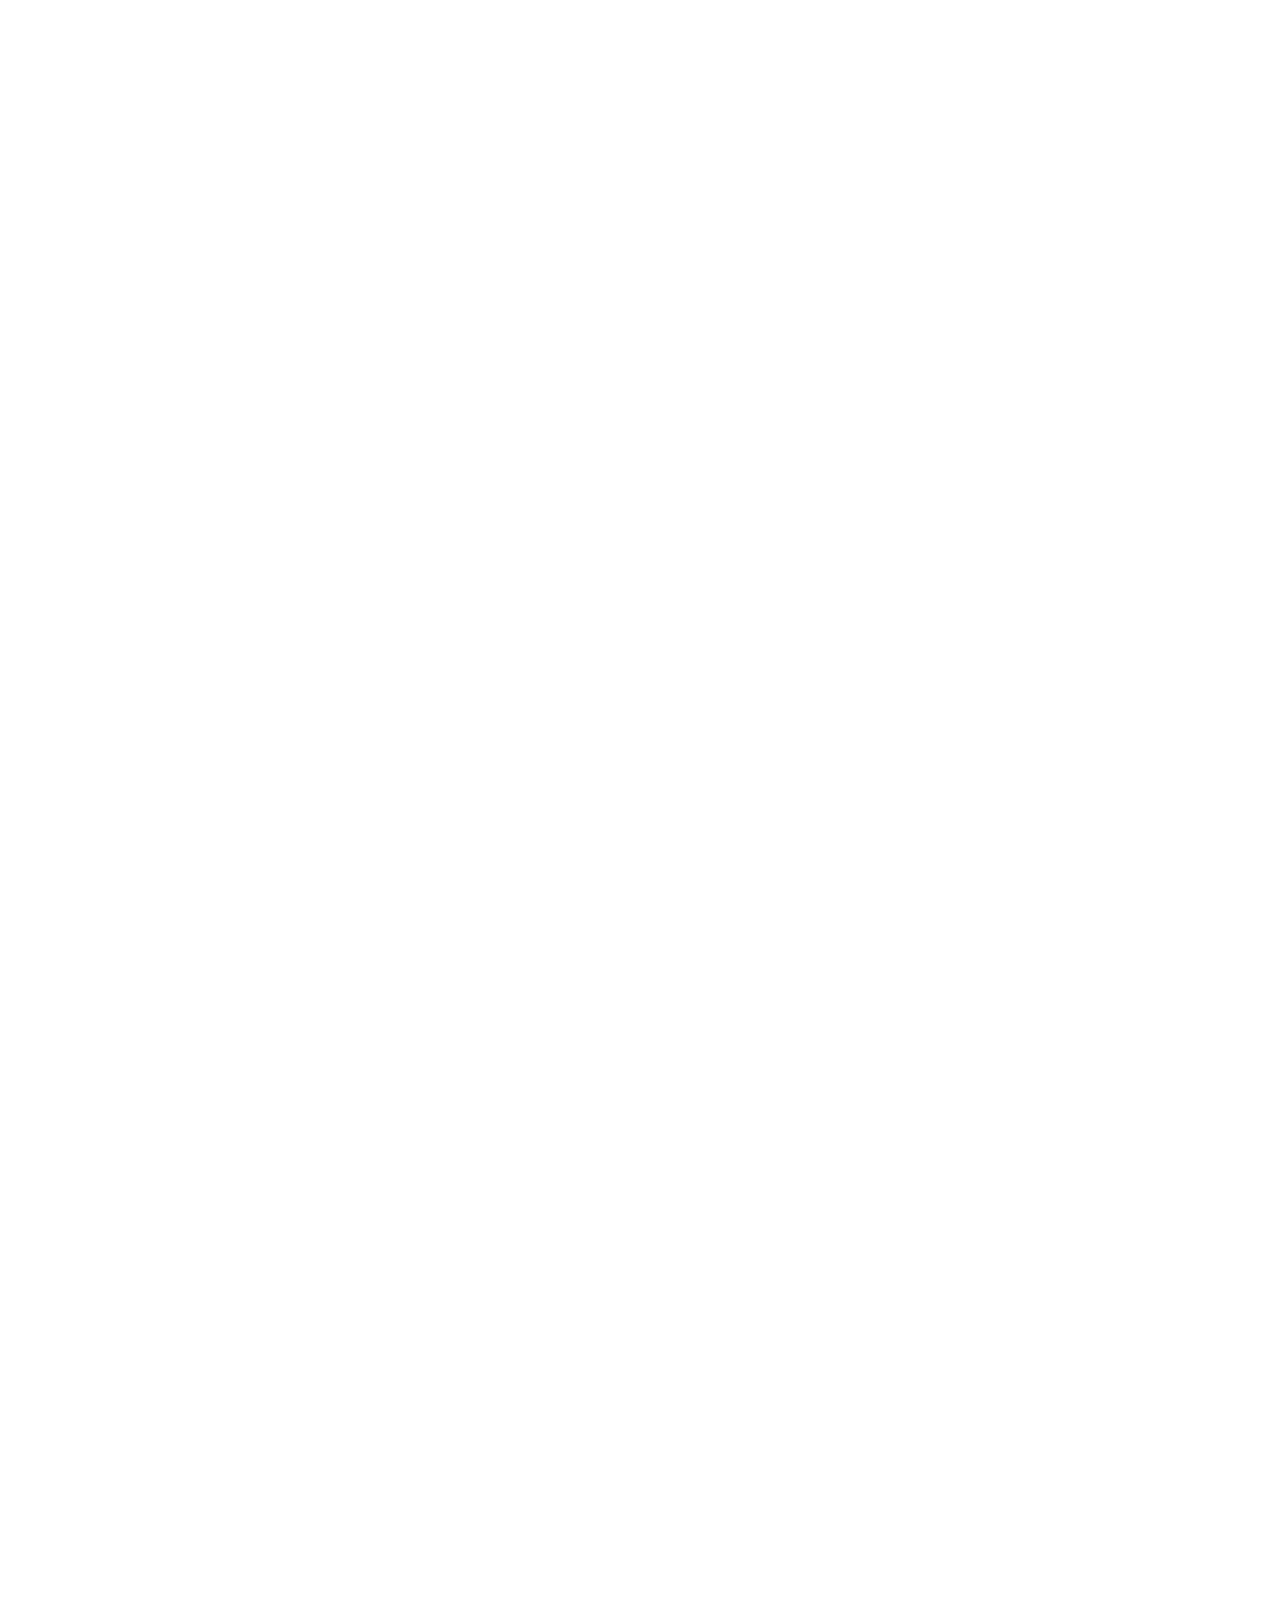
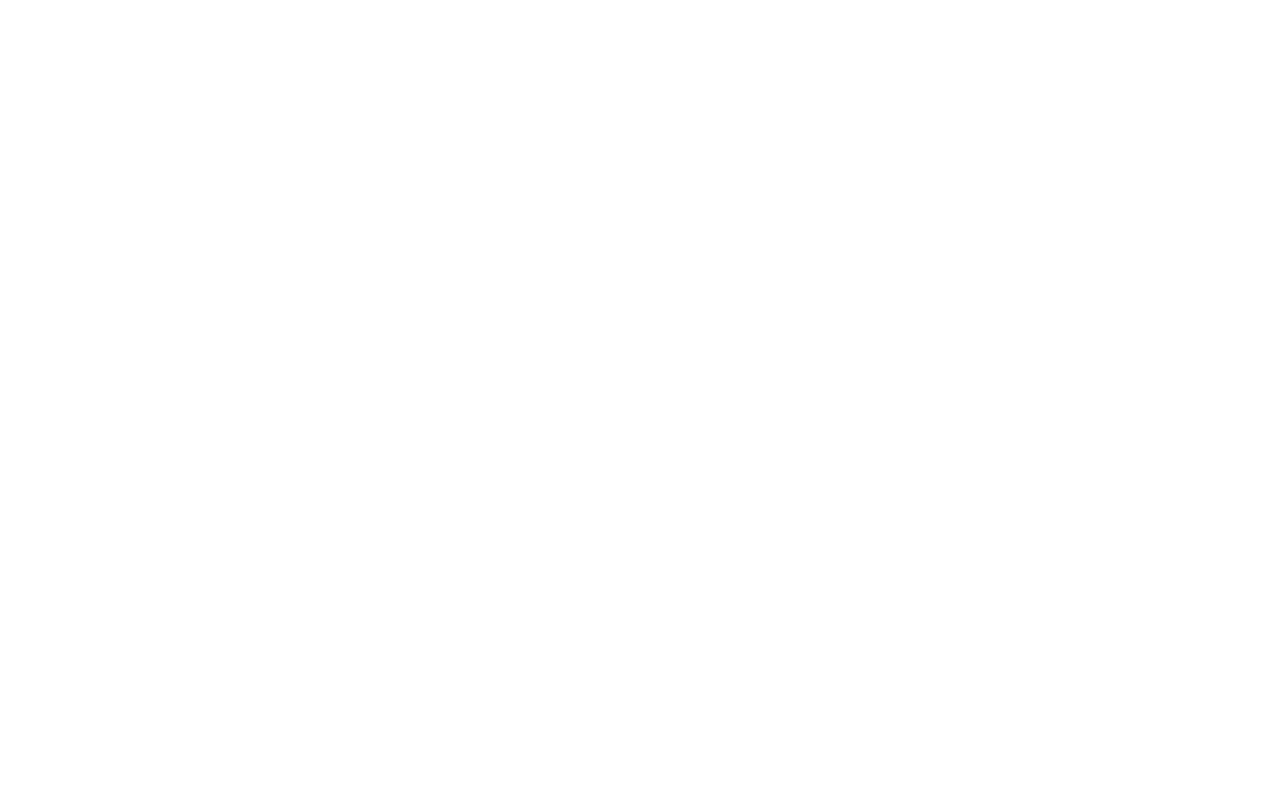
==== index.html @ bee565f4 "Add files via upload" ====
<!DOCTYPE html>
<html>
<head>
	<title>Подготовка к огэ/Конспекты</title>
	<!-- META TAGS -->
	<meta charset="utf-8">
	<meta name="viewport" content="width=device-width, initial-scale=1.0">
	<link rel="shortcut icon" type="image/x-icon" href="assets/img/favicon.ico">
	<meta name="author" content="Amine Akhouad">
	<meta name="description" content="AKAD is a creative and modern template for digital agencies">

	<!-- STYLES -->
	<link rel="stylesheet" href="assets/css/bootstrap.min.css">
	<link rel="stylesheet" href="assets/css/ionicons.min.css">
	<link rel="stylesheet" href="assets/css/flexslider.css">
	<link rel="stylesheet" href="assets/css/animsition.min.css">
	<link rel="stylesheet" href="assets/css/animate.css">
	<link rel="stylesheet" href="assets/css/style.css">
</head>
<body class="animsition">
	<!-- HEADER  -->
	<header class="main-header">
		<div class="container">
			<div class="logo">
				<a href="https://vk.com/grusnaa"><img src="assets/img/logo.png" alt="logo"></a>
			</div>

			<div class="menu">
				<!-- desktop navbar -->
				<nav class="desktop-nav">
					<ul class="first-level">
						<li><a href="index.html" class="animsition-link">о сайте</a></li>
						<li><a href="about.html" class="animsition-link">Обществознание</a></li>
						<li><a href="services.html" class="animsition-link">Математика</a></li>
						<li><a href="portfolio-1.html" class="animsition-link">русский язык</a></li>
						<li><a href="blog-1.html" class="animsition-link">Физика</a></li>
						<li><a href="contact.html" class="animsition-link">Информатика</a></li>
					</ul>
				</nav>
				<!-- mobile navbar -->
				<nav class="mobile-nav"></nav>
				<div class="menu-icon">
					<div class="line"></div>
					<div class="line"></div>
					<div class="line"></div>
				</div>
			</div>
		</div>
	</header>

	<!-- HERO SECTION  -->
	<div class="site-hero">
		<ul class="slides">
			<li>
				
				<div class="big-title uppercase montserrat-text">о сайте</div>
				<p>На данном сайте вы спокойно можете зайти и посмотреть конспексты за 8 и 9 класс. Благодаря этому вы сможете спокойно подготовиться к грядущим экзаменам и не только. Bесь материал будет постепенно собираться и опубликовываться на сайте <3 GLHF</p>
			</li>
			<li>
				<div class="big-title uppercase montserrat-text">инструкция</div>
				<p>1.) Выбрать предмет из списка в меню, в верхнем правом углу.
					2.) Нажатием на наименование предмета, вы открываете страницу на которой будет список конспектов по каждой теме.
					3.) Вы выбираете нужную тему и изучаете материал) </p>
			</li>
		</ul>
	</div>

	<!-- HISTORY OF AGENCY -->
	<div class="container">
		<div class="agency">
			<div class="col-md-5 col-sm-12">
				<div class="row">
					<img src="assets/img/agency.jpg" alt="image">
				</div>
			</div>
			<div class="col-md-offset-1 col-md-6 col-sm-12">
				<div class="row">
					<div class="section-title">
						<span>пока не придумал)</span>
					</div>
					<p>
						FFFFFFFFFFFFFFFFFFFFFFFFFFFFFFFFFFFFFFFFFFFFFFFFFFFFFFFFFFFFFF
						FFFFFFFFFFFFFFFFFFFFFFFFFFFFFFFFF
						FFFFFFFFFFFFFFFFFFFFFFFFFFFFFFFFFFFFFFFFFFFFFFFFFFFFFF
					</p>
					
				</div>
			</div>
		</div>
	</div>


	
	<!-- PORTFOLIO -->
	<section class="portfolio">
		<div class="container">
			<div class="row">
				<div class="section-title">
					<span>примеры конспектов</span>
					<p>Здесь ты можешь посмотреть примеры выполнения конспектов, если вам кончено будет интересно)</p>
				</div>
			</div>
				

			<!-- categories  -->
			<div class="col-md-3">
				<div class="row categories-grid wow fadeInLeft">
					<span class="montserrat-text uppercase">список предметов</span>

					<nav class="categories">
						<ul class="portfolio_filter">
							<li><a href="" class="active" data-filter="*">все</a></li>
							<li><a href="" data-filter=".photography">Обществознание</a></li>
							<li><a href="" data-filter=".web">Математика</a></li>
							<li><a href="" data-filter=".logo">русский язык</a></li>
							<li><a href="" data-filter=".graphics">Физика</a></li>
							<li><a href="" data-filter=".ads">Информатика</a></li>
						</ul>
					</nav>
				</div>
			</div>

			<!-- all works -->
			<div class="col-md-9">
				<div class="row portfolio_container">
					<!-- single work -->
					<div class="col-md-4 photography">
						<a href="single-project.html" class="portfolio_item work-grid wow fadeInUp">
							<img src="assets/img/work-1.jpg" alt="image">
							<div class="portfolio_item_hover">
								<div class="item_info">
									<span>Brave man</span>
									<em>photography</em>
								</div>
							</div>
						</a>
					</div>
					<!-- end single work -->

					<!-- single work -->
					<div class="col-md-4 fashion logo">
						<a href="single-project.html" class="portfolio_item work-grid wow fadeInUp" data-wow-delay=".2s">
							<img src="assets/img/work-2.jpg" alt="image">
							<div class="portfolio_item_hover">
								<div class="item_info">
									<span>super man</span>
									<em>photography</em>
								</div>
							</div>
						</a>
					</div>
					<!-- end single work -->

					<!-- single work -->
					<div class="col-md-4 ads graphics">
						<a href="single-project.html" class="portfolio_item work-grid wow fadeInUp" data-wow-delay=".3s">
							<img src="assets/img/work-3.jpg" alt="image">
							<div class="portfolio_item_hover">
								<div class="item_info">
									<span>bat man</span>
									<em>photography</em>
								</div>
							</div>
						</a>
					</div>
					<!-- end single work -->

					<!-- single work -->
					<div class="col-md-4 fashion ads">
						<a href="single-project.html" class="portfolio_item work-grid wow fadeInUp" data-wow-delay=".4s">
							<img src="assets/img/work-1.jpg" alt="image">
							<div class="portfolio_item_hover">
								<div class="item_info">
									<span>spider man</span>
									<em>photography</em>
								</div>
							</div>
						</a>
					</div>
					<!-- end single work -->

					<!-- single work -->
					<div class="col-md-4 graphics ads">
						<a href="single-project.html" class="portfolio_item work-grid wow fadeInUp" data-wow-delay=".5s">
							<img src="assets/img/work-3.jpg" alt="image">
							<div class="portfolio_item_hover">
								<div class="item_info">
									<span>iron man</span>
									<em>photography</em>
								</div>
							</div>
						</a>
					</div>
					<!-- end single work -->

					<!-- single work -->
					<div class="col-md-4 logo web photography">
						<a href="single-project.html" class="portfolio_item work-grid wow fadeInUp" data-wow-delay=".6s">
							<img src="assets/img/work-2.jpg" alt="image">
							<div class="portfolio_item_hover">
								<div class="item_info">
									<span>iron man</span>
									<em>photography</em>
								</div>
							</div>
						</a>
					</div>
					<!-- end single work -->

					<!-- single work -->
					<div class="col-md-4 ads graphics">
						<a href="single-project.html" class="portfolio_item work-grid wow fadeInUp" data-wow-delay=".7s">
							<img src="assets/img/work-2.jpg" alt="image">
							<div class="portfolio_item_hover">
								<div class="item_info">
									<span>iron man</span>
									<em>photography</em>
								</div>
							</div>
						</a>
					</div>
					<!-- end single work -->

					<!-- single work -->
					<div class="col-md-4 web fashion photography">
						<a href="single-project.html" class="portfolio_item work-grid wow fadeInUp" data-wow-delay=".8s">
							<img src="assets/img/work-3.jpg" alt="image">
							<div class="portfolio_item_hover">
								<div class="item_info">
									<span>iron man</span>
									<em>photography</em>
								</div>
							</div>
						</a>
					</div>
					<!-- end single work -->

					<!-- single work -->
					<div class="col-md-4 fashion logo">
						<a href="single-project.html" class="portfolio_item work-grid wow fadeInUp" data-wow-delay=".9s">
							<img src="assets/img/work-1.jpg" alt="image">
							<div class="portfolio_item_hover">
								<div class="item_info">
									<span>iron man</span>
									<em>photography</em>
								</div>
							</div>
						</a>
					</div>
					<!-- end single work -->
				</div>
				<!-- end row -->
			</div>
			<!-- all works end -->
		</div>
		<!-- end container -->
	</section>
	<!-- portfolio -->



	<!-- FOOTER -->
	<footer class="main-footer wow fadeInUp">
		<div class="container">
			<div class="col-md-8 col-sm-12">
				<div class="row">
					<nav class="footer-nav">
						<ul>
							<li><a href="index.html" class="animsition-link link">о сайте </a></li>
							<li><a href="about.html" class="animsition-link link">Обществознание</a></li>
							<li><a href="services.html" class="animsition-link link">Математика</a></li>
							<li><a href="portfolio-1.html" class="animsition-link link">Русский</a></li>
							<li><a href="blog-1.html" class="animsition-link link">Физика</a></li>
							<li><a href="contact.html" class="animsition-link link">Информатика</a></li>
						</ul>
					</nav>
				</div>
			</div>

			<div class="col-md-4 col-sm-12" style="text-align:right">
				<div class="row">
					<div class="uppercase gray-text">
						created by corpach &copy;2022. 
					</div>
					
				</div>
			</div>
		</div>
	</footer>

	<!-- SCRIPTS -->
	<script type="text/javascript" src="assets/js/jquery-2.1.4.min.js"></script>
	<script type="text/javascript" src="assets/js/isotope.pkgd.min.js"></script>
	<script type="text/javascript" src="assets/js/jquery.flexslider.js"></script>
	<script type="text/javascript" src="assets/js/smoothScroll.js"></script>
	<script type="text/javascript" src="assets/js/jquery.animsition.min.js"></script>
	<script type="text/javascript" src="assets/js/wow.min.js"></script>
	<script type="text/javascript" src="assets/js/main.js"></script>

	<script type="text/javascript" charset="utf-8">
		$(window).load(function() {
			new WOW().init();

			// initialise flexslider
			$('.site-hero').flexslider({
				animation: "fade",
				directionNav: false,
				controlNav: false, 
				keyboardNav: true,
				slideToStart: 0,
				animationLoop: true,
				pauseOnHover: false,
				slideshowSpeed: 4000, 
			});


			// initialize isotope
			var $container = $('.portfolio_container');
			$container.isotope({
				filter: '*',
			});
		 
			$('.portfolio_filter a').click(function(){
				$('.portfolio_filter .active').removeClass('active');
				$(this).addClass('active');
		 
				var selector = $(this).attr('data-filter');
				$container.isotope({
					filter: selector,
					animationOptions: {
						duration: 500,
						animationEngine : "jquery"
					}
				});
				return false;
			}); 
		});
	</script>
</body>
</html>
---- assets/css/style.css ----
/*

@Author: Akhouad-me
@URL: http://www.akhouad.me
 
This file contains the styling for the actual theme, this
is the file you need to edit to change the look of the
theme.


// Table of contents //

		Body
	0.  General
	1.  Header & footer
	2.  Site heroes
	3.  Services
	4.  Portfolio
	5.  Inputs & textareas styles
	6.  Benefits styles
	7.  Pricing plans styles
	8.  Team styles
	9.  Testimonials styles
	10. clients styles
	11. Blog styles
	
*/
@import url(https://fonts.googleapis.com/css?family=Montserrat:400,700); /* Montserrat font */
@import url(https://fonts.googleapis.com/css?family=Open+Sans:400,300,600,700,800); /* Open sans font */

/* ##### GENERAL  ##### */
*{
	outline:0;padding: 0;margin:0;
	-webkit-box-sizing:border-box;
	        box-sizing:border-box;
}
body{
	background: #fff;
	color:#60606e;
	font-family: "Open sans", sans-serif;
	font-size: 14px;
	-webkit-font-smoothing: antialiased;
    -moz-osx-font-smoothing: grayscale;
    overflow-x: hidden;
}

/* ##### 00 : GENERAL  ##### */
section{
	margin-top: 150px;
}
.green-section{
	background-color:#7beec7;
}
.white-section{
	background-color:#fff;
}
.light-gray-section{
	background-color: #efeff0;
}
img{width:100%;}

/*blockquote*/
blockquote.bq{
	padding: 30px;
	border-left: solid 10px #7beec7;
	font-style: italic;
	font-size: 14px;
	line-height: 30px;
	color:#999999;
	background-color: #efeff0;
}

/*links*/
a{
	color:#60606e;
	-webkit-transition:all .2s ease-in-out;
			transition:all .2s ease-in-out;
}
a.link{
	position: relative;
}
a.link:after{
	content: "";
	position: absolute;
	bottom: -10px;
	left: 0;
	width: 0;
	height: 1px;
	background-color: #7beec7;
	-webkit-transition:all .2s ease-in-out;
			transition:all .2s ease-in-out;
}
a:hover, a:focus{
	color:#60606e;
	text-decoration: none;
}
a:hover:after{
	width: 50%;
}
/*texts*/
.montserrat-text{font-family: "Montserrat", sans-serif; font-weight: 700}
.open-sans-text{font-family: "Open sans", sans-serif}
.white-text{color:white;}
.green-text{color:#7beec7;}
.gray-text{color:#999999;}

.uppercase{text-transform: uppercase;}
.italic{font-style: italic;}
p{
	font-family: "Open sans", sans-serif;
	color:#999999;
	line-height: 30px;
}
ul.social-icons li a:hover{
	color:#7beec7;
}
/*section's title*/
.section-title{
	width: 50%;
	margin: 0 auto 100px;
	text-align: center;
}
.section-title span{
	position: relative;
	z-index: 1;
	font-family: "Montserrat", sans-serif;
	font-weight: 700;
	font-size: 30px;
	text-transform: uppercase;
	color:#60606e;
	position: relative;
	display: inline-block;
	margin-bottom: 20px;
}
.section-title span:after{
	content: "";
	background-color: #7beec7;
	position: absolute;
	top:20px;
	left:0;
	z-index: -1;
	width: 60px;
	height: 20px;
}
.section-title p{
	line-height: 24px;
	color:#60606e;
}
@media (max-width: 991px) {
	.section-title{
		margin : 0 auto 50px;
	}
	.section-title span:after{
		left:50%;
		-webkit-transform:translateX(-50%);
		    -ms-transform:translateX(-50%);
		        transform:translateX(-50%);
	}
}


/*lists*/
/*list 1*/
ul.list li{
	list-style: none;
	position: relative;
	padding-left: 20px;
	margin-bottom: 10px;
}
ul.list li:last-child{margin-bottom: 0}
ul.list li:before{
	font-family: "Ionicons";
	content: '\f374';
	position: absolute;
	left: 0;
	color:#7beec7;
}
/*list 2*/
ul.list_2 li{
	list-style: none;
	float: left;
	width: 100%;
}
ul.list_2 li a{
	display: inline-block;
	padding: 20px;
	border-bottom: solid 1px #bfbfbf;
	width: 100%;
	-webkit-transition:all .2s ease-in-out;
	transition:all .2s ease-in-out;
}
ul.list_2 li:first-child a{border-top:solid 1px #bfbfbf;}
ul.list_2 li a > span{
	float: right;
}
ul.list_2 li a:hover{border-bottom: solid 1px #7beec7;}
/*list 3 (tags)*/
ul.tags{
	float: left;
}
ul.tags li{
	list-style: none;
	margin-right: 5px;
	margin-bottom: 5px;
	float: left;
}
ul.tags li a{
	display: inline-block;
	height: 30px;
	line-height: 30px;
	color:#999999;
	background-color: #e5e5e5;
	padding: 0 15px;
	font-family: "Montserrat", sans-serif;
	font-size: 12px;
	font-weight: 700;
	text-transform: uppercase;
}
ul.tags li a:hover{
	background-color: #f2f2f2;
	color:#60606e;
}

/*social icons*/
ul.social-icons li{
	list-style: none;
	float: left;
	margin: 0 10px;
}
ul.social-icons li:first-child{margin:0 10px 0 0;}
ul.social-icons li:last-child{margin:0 0 0 10px;}
ul.social-icons li a{
	color:#999999;
	font-size: 18px;
}

/*buttons*/
.btn{
	height: 50px;
	line-height: 50px;
	min-width: 150px;
	text-align: center;
	font-family: "Montserrat", sans-serif;
	font-weight: 700;
	text-transform: uppercase;
	border-radius:0;
	padding: 0;
	-webkit-transition:all .2s ease-in-out;
	transition:all .2s ease-in-out;
}
.btn:hover{
	-webkit-transform:scale(1.01);
	    -ms-transform:scale(1.01);
	        transform:scale(1.01);
	-webkit-box-shadow: 0 0 10px rgba(0,0,0,.2);
	        box-shadow: 0 0 10px rgba(0,0,0,.2);
}
.btn.green{
	background-color: #7beec7;
	color:#fff;
}
.btn.white{
	background-color: #fff;
	color:#7beec7;
}
@media (max-width: 991px) {
	.btn{
		margin: 20px 0;
	}
}


/*tab menu*/
.tab{
	overflow: hidden;
	float: left;
}
.tab nav{
	width: 100%;
	display: inline-block;
	float: left;
	border-bottom: solid 2px #e6e6e6;
	margin-bottom: 30px;
	position: relative;
}
.tab nav .bottom-line{
	height: 2px;
	background-color: #7beec7;
	position: absolute;
	bottom: -2px;
	left: 0;
	-webkit-transition:all .2s ease-in-out;
			transition:all .2s ease-in-out;
}
.tab nav a{
	font-family: "Montserrat", sans-serif;
	font-size: 12px;
	font-weight: 700;
	text-transform: uppercase;
	padding: 0 10px 20px;
	color:#999999;
	display: inline-block;
	-webkit-transition:all .2s ease-in-out;
			transition:all .2s ease-in-out;
	position: relative;
}
.tab nav a.current{color:#60606e;}
.tab .tab_single{display: none;}
.tab .tab_single.shown{display: block;}

/* ##### 01 : HEADER & FOOTER  ##### */
/*header*/
header.main-header{
	height: 100px;
	width: 100%;
	position: absolute;
	top:0;
	left: 0;
	z-index: 9;
}
/*logo*/
header.main-header .logo{
	float: left;
	height: 100px;
	line-height: 100px;
}

.menu{float: right;}

/*desktop nav*/
nav.desktop-nav{float: left;}
nav.desktop-nav li{list-style: none;}
nav.desktop-nav ul.first-level > li{
	float: left;
	margin-right: 20px;
	position: relative;
}
nav.desktop-nav ul.first-level > li:last-child{margin-right: 0}
nav.desktop-nav ul.first-level > li > a{
	display: inline-block;
	line-height: 100px;
	position: relative;
	-webkit-transition:none;
	transition : none;
}
nav.desktop-nav ul.first-level > li > a:after{
	content: "";
	position: absolute;
	top: 50px;
	left: 0;
	width: 50%;
	height: 1px;
	background-color: #60606e;
	opacity: 0;
	-webkit-transition:all .2s ease-in-out;
			transition:all .2s ease-in-out;
}
nav.desktop-nav ul.first-level > li:hover > a:after{
	top:35px;
	opacity: 1;
}
nav.desktop-nav ul.first-level > li a{
	text-transform: uppercase;
	font-family: "Montserrat", sans-serif;
	font-size: 12px;
	font-weight: 700;
}


nav.desktop-nav ul.first-level > li > ul.second-level{
	display: none;
	z-index: 999;
	position: absolute;
	top: 70px;
	left: 0;
	min-width: 200px;
	background-color: #60606e;
}
nav.desktop-nav ul.first-level > li:last-child > ul.second-level{
	left: auto;
	right: 0;
}
nav.desktop-nav ul.first-level > li > ul.second-level > li > a{
	display: inline-block;
	width: 100%;
	height: 40px;
	line-height: 40px;
	padding: 0 20px;
	color:#fff;
}
nav.desktop-nav ul.first-level > li > ul.second-level > li:nth-child(even) > a{
	background-color: #585866;
}
nav.desktop-nav ul.first-level > li > ul.second-level > li > a:hover{
	background-color: #404051;
}
@media (max-width: 991px) {
	.menu nav.desktop-nav{display: none;}
}

/*mobile nav*/
nav.mobile-nav{
	display: inline-block;
	min-width: 300px;
	background-color: #60606e;
	position: absolute;
	right: 0;
	top:100px;
	display: none;
}
nav.mobile-nav > ul.first-level li{
	list-style: none;
}
nav.mobile-nav > ul.first-level > li a {
	display: inline-block;
	text-decoration: none;
	width: 100%;
	height: 40px;
	line-height: 40px;
	text-align: center;
	color:white;
	font-family: "Montserrat", sans-serif;
	font-weight: 700;
	text-transform: uppercase;
	font-size: 12px;
}
nav.mobile-nav > ul.first-level > li a:hover{
	background-color: #404051;
}
nav.mobile-nav > ul.first-level > li > ul.second-level{
	display: none;
	background-color: #50505f;
}

/*menu icon*/
header.main-header .menu-icon{
	float:left;
	cursor: pointer;
	margin-top: 41.5px; /* (100 - 17) / 2 (17px is the icon's height) */
	display:none;
}
header.main-header .menu-icon .line{
	height: 1px;
	width: 30px;
	background-color: #60606e;
	-webkit-transition:all .2s ease-in-out;
			transition:all .2s ease-in-out;
}
header.main-header .menu-icon .line:nth-child(2){
	margin: 7px 0;
	width: 15px;
}
header.main-header .menu-icon .line:last-child{width: 20px;}
@media (max-width: 991px) {
	header.main-header .menu-icon{display: block;}
}



/*footer*/
footer.main-footer{
	padding: 50px 0;
}
footer.main-footer nav.footer-nav ul{
	padding: 0;
	margin: 0;
}
footer.main-footer nav.footer-nav ul li{
	list-style: none;
	float: left;
	margin: 0 20px;
	padding: 0;
}
footer.main-footer nav.footer-nav ul li:first-child{margin:0 20px 0 0;}
footer.main-footer nav.footer-nav ul li a{
	text-transform: uppercase;
	color:#9a9a9a;
}
@media (max-width: 991px) {
	footer.main-footer *{
		text-align: center;
	}
	footer.main-footer ul.social-icons{float: left;width: 100%;text-align: center;}
	footer.main-footer ul.social-icons li{margin:0;width: -webkit-calc(100% / 6);width: calc(100% / 6)}
	footer.main-footer nav.footer-nav ul li{
		text-align: center;
		width: 100%;
	}
	footer.main-footer nav.footer-nav ul li, footer.main-footer nav.footer-nav ul li:first-child{
		margin-left:0;
		margin-bottom: 20px;
	}
}

/* ##### 02 : SITE HEROS  ##### */
/*site hero 1 */
.site-hero{
	height: 850px;
	width: 100%;
	background: #fff url("../img/site-hero.jpg") no-repeat;
	background-size: cover;
	position: relative;
	overflow: hidden;
}
.site-hero ul.slides{
	height: 450px; /* 850 - 400 */
	width: 100%;
	position: absolute;
	top:100px;
}
.site-hero ul.slides li{
	opacity: 0;
	text-align: center;
	position: absolute;
	top:50%;
	left: 50%;
	-webkit-transform:translate(-50%, -50%);
	    -ms-transform:translate(-50%, -50%);
	        transform:translate(-50%, -50%);
}
.site-hero .small-title{
	color:#60606e;
	padding: 7px 12px;
	background-color: #7beec7;
	display: inline-block;
}
.site-hero .big-title{
	font-size: 48px;
	color:#60606e;
	padding: 10px 40px;
	border:solid 10px #60606e;
	display: inline-block;
	margin-bottom: 30px;
}
.site-hero p{
	width: 50%;
	margin: 0 auto;
	color:#60606e;
}

/*site hero 2 */
.site-hero_2{
	background: url("../img/site-hero2.jpg") no-repeat;
	background-size: cover;
	height: 500px;
	width: 100%;
	position: relative;
}
.site-hero_2 .page-title{
	position: absolute;
	top:50%;
	left: 50%;
	-webkit-transform:translate(-50%, -50%);
	    -ms-transform:translate(-50%, -50%);
	        transform:translate(-50%, -50%);
	text-align: center;
}
.site-hero_2 .page-title .big-title{font-size: 36px;}
.site-hero_2 .page-title .small-title{font-size: 14px;}


.agency{
	width: 100%;
	height: auto;
	float: left;
	margin-top: -300px;
}
.agency img{
	max-height: 400px;
}
.agency p{
	color:#60606e;
}
.agency .section-title{
	text-align:left;
	width:100%;
	margin: 0 auto 30px;
}
@media (max-width: 991px) {
	.site-hero ul.slides{height: 750px;}
	.agency{margin-top: 30px;}
	.agency img{margin-bottom: 30px;}
	.agency .section-title{margin: 0 auto;text-align: center;}
	.agency p{text-align: center;}
}


/* ##### 03 : SERVICES  ##### */
.services .services-left i.icon{
	display: block;
	font-size: 36px;
}
.services .services-left .service-title{
	font-size: 18px;
	margin-bottom: 20px;
	display: inline-block;
}
.services .services-left ul li{
	list-style: none;
	text-transform: uppercase;
	line-height: 30px;
	color:#999999;
}
@media (max-width: 991px) {
	.services .services-left{text-align: center;margin-bottom: 50px;}
}



/* ##### 04 : PORTFOLIO  ##### */
.portfolio .categories-grid span{
	font-size: 30px;
	margin-bottom: 50px;
	display: inline-block;
}
.portfolio .categories-grid .categories ul li{
	list-style: none;
	margin: 20px 0;
}
.portfolio .categories-grid .categories ul li a{
	display: inline-block;
	font-family: "Montserrat", sans-serif;
	font-weight: 700;
	text-transform: uppercase;
	color:#60606e;
	margin-left: 20px;
}
.portfolio .categories-grid .categories ul li a.active{
	margin-left: 0;
	background-color: #7beec7;
	padding: 0 10px;
	color:white;
}
@media (max-width: 991px) {
	.portfolio .categories-grid span{margin-bottom: 0;text-align:center;width:100%;}
	.portfolio .categories-grid .categories ul li{
		text-align: center;
	}
	.portfolio .categories-grid .categories ul li a{
		margin-left: 0;
	}
}
.portfolio_item{
	position: relative;
	overflow: hidden;
	margin-bottom: 30px;
	display: inline-block;
}
.portfolio_item .portfolio_item_hover{
	position: absolute;
	top:0;
	left: 0;
	height: 100%;
	width: 100%;
	background-color: rgba(255,255,255,.8);
	-webkit-transform:translateX(-100%);
	    -ms-transform:translateX(-100%);
	        transform:translateX(-100%);
	opacity: 0;
	-webkit-transition:all .2s ease-in-out;
			transition:all .2s ease-in-out;
}
.portfolio_item .portfolio_item_hover .item_info{
	text-align: center;
	position: absolute;
	top:50%;
	left: 50%;
	-webkit-transform:translate(-50%,-50%);
	    -ms-transform:translate(-50%,-50%);
	        transform:translate(-50%,-50%);
}
.portfolio_item .portfolio_item_hover .item_info span{
	display: inline-block;
	font-family: "Montserrat", sans-serif;
	font-weight: 700;
	text-transform: uppercase;
	color:#60606e;
	font-size: 18px;
	-webkit-transform:translateY(20px);
	    -ms-transform:translateY(20px);
	        transform:translateY(20px);
	-webkit-transition:all .5s ease-in-out .3s;
			transition:all .5s ease-in-out .3s;
	opacity: 0;
}
.portfolio_item .portfolio_item_hover .item_info em{
	font-style: normal;
	font-weight: 700;
	display: inline-block; 
	background-color: #7beec7;
	padding: 5px;
	color:white;
	margin-top: 5px;
	-webkit-transform:translateY(20px);
	    -ms-transform:translateY(20px);
	        transform:translateY(20px);
	-webkit-transition:all .5s ease-in-out .5s;
			transition:all .5s ease-in-out .5s;
	opacity: 0;
}
.portfolio_item:hover .portfolio_item_hover{
	opacity: 1;
	-webkit-transform:translateY(0);
	    -ms-transform:translateY(0);
	        transform:translateY(0);
}
.portfolio_item:hover .item_info em,
.portfolio_item:hover .item_info span
{
	opacity: 1;
	-webkit-transform:translateY(0);
	    -ms-transform:translateY(0);
	        transform:translateY(0);
}

/*single project*/
.project_images{float:left;}
.related_projects{float: left;}
.pages_pagination{
	width: 100%;
	height: 50px;
	line-height: 50px;
	float: left;
	text-align: right;
	font-size: 24px;
	margin: 50px 0;
}
.pages_pagination .all{
	float: left;
}
.pages_pagination > a{
	display: inline-block;
	height: 100%;
	width: 50px;
	text-align: center;
}
.pages_pagination > a:hover{
	background-color: #7beec7;
	color:white;
}
@media (max-width: 991px) {
	.related_projects img{margin-bottom: 30px}
}



/* ##### 05 : INPUTS & TEXTAREAS STYLES  ##### */
/*textarea 1*/
.textarea_1{
	height: 200px;
	width: 100%;
	border:solid 1px rgba(0,0,0,.1);
	position: relative;
}
.textarea_1 textarea{
	height: 100%;
	width: 100%;
	border:0;
	padding: 20px;
	background-color: transparent;
	float: left;
	z-index: 2;
	font-family: "Montserrat", sans-serif;
	font-size: 14px;
	color:#9a9a9a;
}
.textarea_1 > span{
	position: absolute;
	top:20px;
	left: 20px;
	-webkit-transform:translateY(-50%);
	    -ms-transform:translateY(-50%);
	        transform:translateY(-50%);
	font-family: "Montserrat", sans-serif;
	font-weight: 700;
	font-size: 12px;
	text-transform: uppercase;
	color:#cdcdcd;
	-webkit-transition:all .2s ease-in-out;
	transition:all .2s ease-in-out;
	z-index: 1;
}
/*input 1*/
.input_1{
	height: 50px;
	width: 100%;
	border:solid 1px rgba(0,0,0,.1);
	position: relative;
}
.input_1 input[type="text"]{
	height: 100%;
	width: 100%;
	border:0;
	padding: 0 20px;
	float: left;
	position: relative;
	background-color: transparent;
	z-index: 2;
	font-family: "Montserrat", sans-serif;
	font-size: 14px;
	color:#9a9a9a;
}
.input_1 > span{
	position: absolute;
	top:50%;
	left: 20px;
	-webkit-transform:translateY(-50%);
	    -ms-transform:translateY(-50%);
	        transform:translateY(-50%);
	font-family: "Montserrat", sans-serif;
	font-weight: 700;
	font-size: 12px;
	text-transform: uppercase;
	color:#cdcdcd;
	-webkit-transition:all .2s ease-in-out;
	transition:all .2s ease-in-out;
	z-index: 1;
}
.input_1 > span.active,.textarea_1 > span.active{
	color:#7beec7;
	font-size: 10px;
	top:0px;
	left: 5px;
	background-color: #fff;
	padding: 5px
}
/*input 2*/
.input_2{
	width: 100%;
	height: 40px;
	background-color: #ececec;
	position: relative;
}
.input_2 > input{
	height: 100%;
	width: -webkit-calc(100% - 40px);
	width: calc(100% - 40px);
	border:0;
	background-color: transparent;
	padding: 0 20px;
	font-family: "Montserrat", sans-serif;
	font-size: 12px;
	text-transform: uppercase;
	float: left;
	-webkit-transition:all .2s ease-in-out;
			transition:all .2s ease-in-out;
}
.input_2 > button{
	height: 100%;
	width: 40px;
	border:0;
	background-color: transparent;
}
.input_2 > input:focus{
	background-color: #f2f2f2;
}

/* ##### 06 : BENEFITS STYLES  ##### */
/*benefits 1*/
.benefits_1_single{
	width: 100%;
	text-align: center;
}
.benefits_1_single > i{
	display: inline-block;
	font-size: 60px;
	position: relative;
}
.benefits_1_single > i:after{
	content: "";
	position: absolute;
	bottom: 20px;
	left: 0;
	height: 20px;
	width: 40px;
	background-color :#7beec7;
	z-index: -1
}
.benefits_1_single > .title{
	font-size: 18px;
}

/*benefits 2 */
.benefits_2_single{margin-bottom: 30px;}
.benefits_2_single:nth-last-child(-n+3){margin-bottom: 30px;}
.benefits_2_single > i{
	display: inline-block;
	background-color: #7beec7;
	height: 40px;
	width: 40px;
	line-height: 40px;
	text-align: center;
	color:white;
	font-size: 30px;
	margin-right: 20px;
}
.benefits_2_single > .title{
	display: inline-block;
	height: 40px;
	line-height: 40px;
	color:#60606e;
}


/* ##### 07 : PRICING PLANS STYLES  ##### */
.pricing_plan{
	padding: 30px;
	border-top: solid 5px #7beec7;
	position: relative;
	-webkit-transition:all .2s ease-in-out;
	transition:all .2s ease-in-out;
}
.pricing_plan:after{
	content: "";
	position: absolute;
	top:0;
	right: 0;

	width: 0; 
	height: 0; 
	border-left: 10px solid transparent;
	border-right: 0px solid transparent;
	
	border-top: 10px solid #7beec7;
}
.pricing_plan:hover{
	-webkit-transform:scale(1.01);
	    -ms-transform:scale(1.01);
	        transform:scale(1.01);
	-webkit-box-shadow: 0 0 50px rgba(0,0,0,.2);
	        box-shadow: 0 0 50px rgba(0,0,0,.2)
}
.pricing_plan .plan_title{
	font-size: 30px;
} 
.pricing_plan .plan_price{
	background-color: #7beec7;
	padding: 5px 20px;
	color:white;
	font-size: 14px;
	display: inline-block;
} 
.pricing_plan ul{
	margin: 50px 0;
}


/* ##### 08 : TEAM STYLES  ##### */
.team_member{
	margin-bottom: 30px;
	position: relative;
	overflow: hidden;
}
.team_member .team_member_hover{
	position: absolute;
	top:0;
	left: 0;
	height: 100%;
	width: 100%;
	background-color: rgba(255,255,255,.8);
	padding: 20px;
	opacity: 0;
	-webkit-transition:all .2s ease-in-out;
			transition:all .2s ease-in-out;
}
.team_member .team_member_hover .team_member_info{
	position: absolute;
	top:50%;
	left: 50%;
	-webkit-transform:translate(-50%, -50%);
	    -ms-transform:translate(-50%, -50%);
	        transform:translate(-50%, -50%);
	text-align: center;
	width: 100%;
}
.team_member .team_member_hover .team_member_info .team_member_name{
	font-family: "Montserrat", sans-serif;
	font-weight: 700;
	font-size: 12px;
	color:#60606e;	
	text-transform: uppercase;
	-webkit-transition:all .2s ease-in-out .2s;
	transition:all .2s ease-in-out .2s;
	-webkit-transform:translateY(20px);
	    -ms-transform:translateY(20px);
	        transform:translateY(20px);
	opacity: 0;
}
.team_member .team_member_hover .team_member_info .team_member_job{
	display: inline-block;
	margin-top: 10px;
	background-color: #7beec7;
	padding: 5px;
	font-family: "Montserrat", sans-serif;
	font-weight: 700;
	font-size: 12px;
	text-transform: uppercase;
	color:white;
	-webkit-transition:all .2s ease-in-out .3s;
	transition:all .2s ease-in-out .3s;
	-webkit-transform:translateY(20px);
	    -ms-transform:translateY(20px);
	        transform:translateY(20px);
	opacity: 0;
}
.team_member:hover .team_member_hover{
	opacity: 1;
}
.team_member:hover .team_member_info .team_member_name,.team_member:hover .team_member_info .team_member_job{
	-webkit-transform:translateY(0);
	    -ms-transform:translateY(0);
	        transform:translateY(0);
	opacity: 1;
}


/* ##### 09 : TESTIMONIALS STYLES  ##### */
.testimonials{
	position: relative;
	float: left;
}
.testimonials_single{
	width: 100%;
	text-align: center;
}
.testimonials_single .author_pic{
	height: 80px;
	width: 80px;
	border-radius: 50%;
	overflow: hidden;
	margin: 0 auto;
}
.testimonials_single p{margin: 30px 0;}
.testimonials_single .author_name{
	padding: 7px;
	background-color: #7beec7;
	color:white;
	font-family: "Montserrat", sans-serif;
	text-transform: uppercase;
	display: inline-block;
}


/* ##### 10 : CLIENTS STYLES  ##### */
.clients_single{
	border:solid 1px rgba(0,0,0,.1);
	padding: 20px;
	overflow: hidden;
	text-align: center;
}
.clients div[class^="col"]{
	margin-bottom: 30px;
}
.clients div[class^="col"]:nth-last-child(-n+3){margin-bottom: 0}
@media (max-width: 767px) {
	.clients div[class^="col"]:first-child{margin-top: 30px}
	.clients div[class^="col"]:nth-last-child(-n+3){margin-bottom: 30px}
}
@media (min-width: 768px) and (max-width: 991px) {
	.clients div[class^="col"]:first-child{margin-top: 30px}
	.clients div[class^="col"]:nth-last-child(-n+3){margin-bottom: 30px}
}
.clients_single img{
	max-width: 100%;
	max-height: 100px;
	opacity: .5;
	-webkit-transition:all .2s ease-in-out;
	transition:all .2s ease-in-out;
}
.clients_single:hover img{opacity: 1}


/* ##### 11 : BLOG STYLES  ##### */
/*blog posts*/
.blog_post{
	margin-bottom: 100px;
}
.post_media{
	margin-bottom: 30px;
}
.post_media *{
	width: 100%;
	max-height: 500px;
}
.post_title{
	margin-bottom: 20px;
}
.post_title span.post_date{
	font-size: 11px;
	font-family: "Montserrat", sans-serif;
	text-transform: uppercase;
	background-color:#7beec7;
	padding: 5px;
	color:white;
}
.post_info{margin-bottom: 20px}
.post_info .post_date{
	background-color: #7beec7;
	height: 30px;
	line-height: 30px;
	padding: 0 15px;
	color:white;
	float: left;
	margin-right: 15px;
}
.post_info > *{line-height: 30px}
.post_info > i{
	color: #cccccc;
	font-size: 18px;
	margin-right: 5px;
}
.post_info > span{
	color:#cccccc;
	font-family: "Montserrat", sans-serif;
	font-size: 14px;
	margin-right: 20px;
}
.blog_post > a{
	display: inline-block;
	margin-top: 10px;
}

/*masonry blog posts*/
.blog_post_masonry{
	width: 100%;
	margin-bottom: 50px;
}
.blog_post_masonry .post_media {margin-bottom: 0}
.blog_post_masonry .post_info {margin:10px 0;}
.blog_post_masonry .post_date{display: block;width: 100%;}



/*sidebar*/
@media (max-width: 991px) {
	.sidebar{margin-top: 100px;}
}
.sidebar{float: left;}
.sidebar .widget{
	margin-bottom: 50px;
	width: 100%;
	float: left;
}
.sidebar .widget:last-child{margin-bottom: 0;}
.sidebar .widget .widget_title{
	font-size: 14px;
	font-family: "Montserrat", sans-serif;
	font-weight: 700;
	text-transform: uppercase;
	margin-bottom: 30px;
}
.sidebar .widget .related_post{
	margin-bottom: 15px;
	width: 100%;
	float: left;
}
.related_post:hover .thumb{opacity: .5}
.thumb{
	max-height: 60px;
	max-width: 60px;
	display: inline-block;
	margin-right:15px;
	float: left;
	-webkit-transition:all .2s ease-in-out;
	transition:all .2s ease-in-out;
}
.sidebar .widget .related_post .post_title{font-size: 14px;}
.sidebar .widget .related_post .post_date{font-size: 12px;}
.thumb:hover{opacity: .5}

/*pagination*/
.blog_pagination{
	width: 100%;
	text-align: center;
	float: left;
}
.blog_pagination .page {
	font-family: "Montserrat", sans-serif;
	font-weight: 700;
	font-size: 12px;
	text-transform: uppercase;
	display: inline-block;
}
.blog_pagination .page span{
	display: inline-block;
	padding: 0 20px;
}
.blog_pagination .page i{
	-webkit-transition:all .2s ease-in-out;
	transition:all .2s ease-in-out;
}
.blog_pagination .page:hover i.prev{
	color:#7beec7;
	display: inline-block;
	-webkit-transform:translateX(10px);
	    -ms-transform:translateX(10px);
	        transform:translateX(10px);
}
.blog_pagination .page:hover i.next{
	color:#7beec7;
	display: inline-block;
	-webkit-transform:translateX(-10px);
	    -ms-transform:translateX(-10px);
	        transform:translateX(-10px);
}
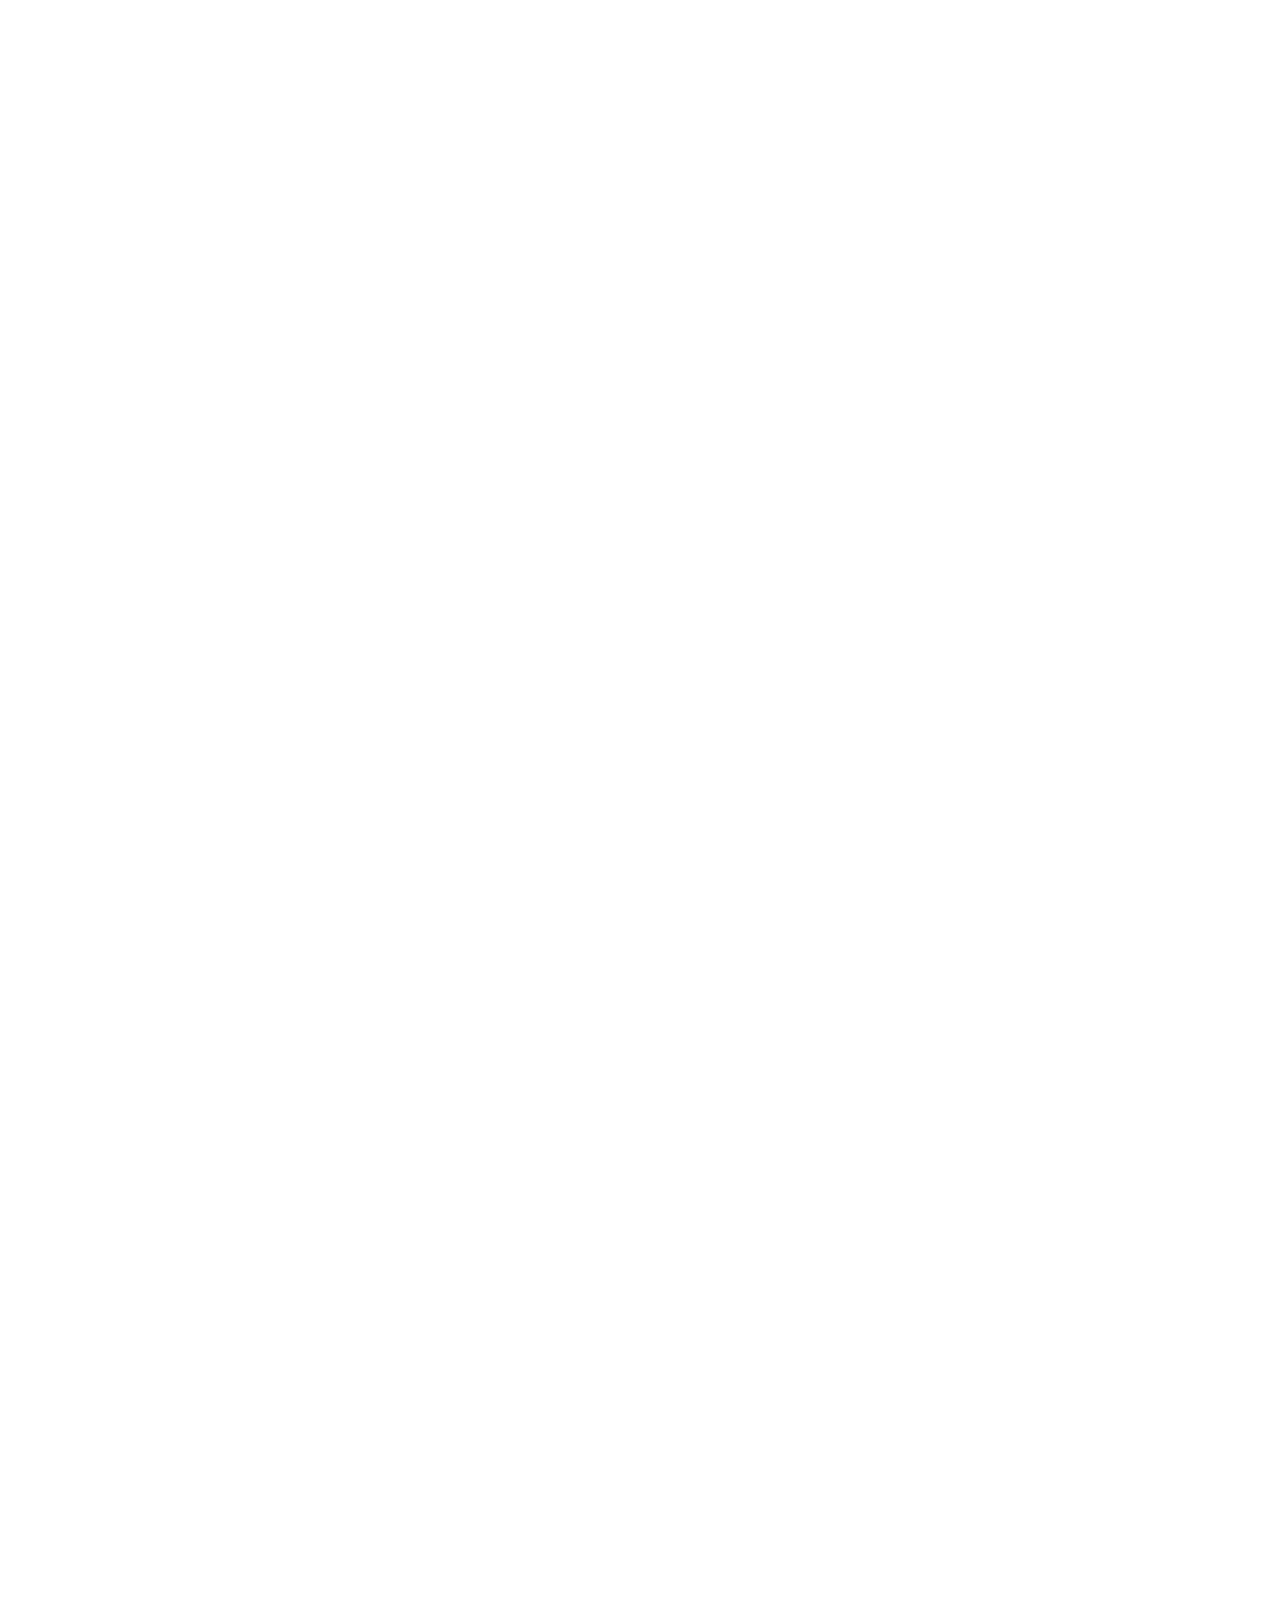
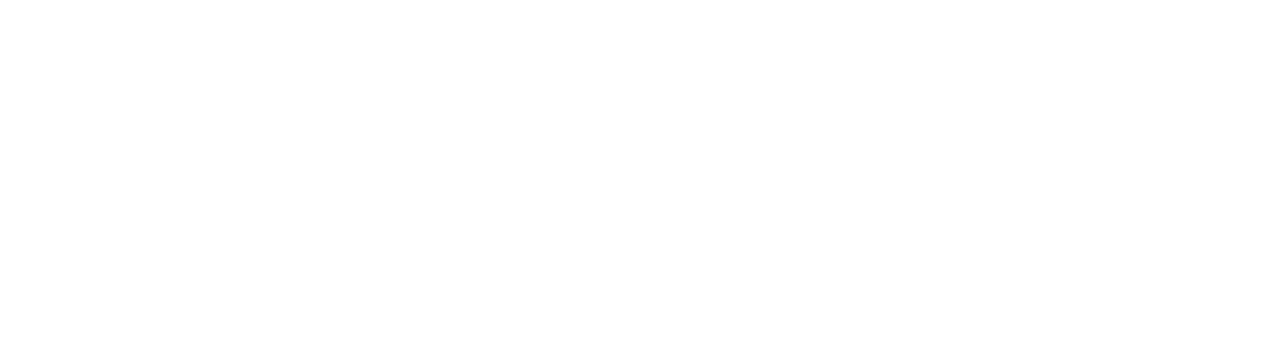
==== commit b7e65e87: "Update index.html" ====
--- a/index.html
+++ b/index.html
@@ -54,7 +54,7 @@
 			<li>
 				
 				<div class="big-title uppercase montserrat-text">о сайте</div>
-				<p>На данном сайте вы спокойно можете зайти и посмотреть конспексты за 8 и 9 класс. Благодаря этому вы сможете спокойно подготовиться к грядущим экзаменам и не только. Bесь материал будет постепенно собираться и опубликовываться на сайте <3 GLHF</p>
+				<p>На данном сайте вы можете зайти и посмотреть конспексты за 8 и 9 класс. Благодаря этому вы сможете спокойно подготовиться к грядущим экзаменам и не только. Bесь материал будет постепенно собираться и опубликовываться на сайте <3 GLHF</p>
 			</li>
 			<li>
 				<div class="big-title uppercase montserrat-text">инструкция</div>
@@ -65,29 +65,7 @@
 		</ul>
 	</div>
 
-	<!-- HISTORY OF AGENCY -->
-	<div class="container">
-		<div class="agency">
-			<div class="col-md-5 col-sm-12">
-				<div class="row">
-					<img src="assets/img/agency.jpg" alt="image">
-				</div>
-			</div>
-			<div class="col-md-offset-1 col-md-6 col-sm-12">
-				<div class="row">
-					<div class="section-title">
-						<span>пока не придумал)</span>
-					</div>
-					<p>
-						FFFFFFFFFFFFFFFFFFFFFFFFFFFFFFFFFFFFFFFFFFFFFFFFFFFFFFFFFFFFFF
-						FFFFFFFFFFFFFFFFFFFFFFFFFFFFFFFFF
-						FFFFFFFFFFFFFFFFFFFFFFFFFFFFFFFFFFFFFFFFFFFFFFFFFFFFFF
-					</p>
-					
-				</div>
-			</div>
-		</div>
-	</div>
+	
 
 
 	
@@ -337,4 +315,4 @@
 		});
 	</script>
 </body>
-</html>+</html>
--- a/assets/css/style.css
+++ b/assets/css/style.css
@@ -495,7 +495,7 @@
 /* ##### 02 : SITE HEROS  ##### */
 /*site hero 1 */
 .site-hero{
-	height: 850px;
+	height: 500px;
 	width: 100%;
 	background: #fff url("../img/site-hero.jpg") no-repeat;
 	background-size: cover;
@@ -1202,4 +1202,4 @@
 	-webkit-transform:translateX(-10px);
 	    -ms-transform:translateX(-10px);
 	        transform:translateX(-10px);
-}+}
